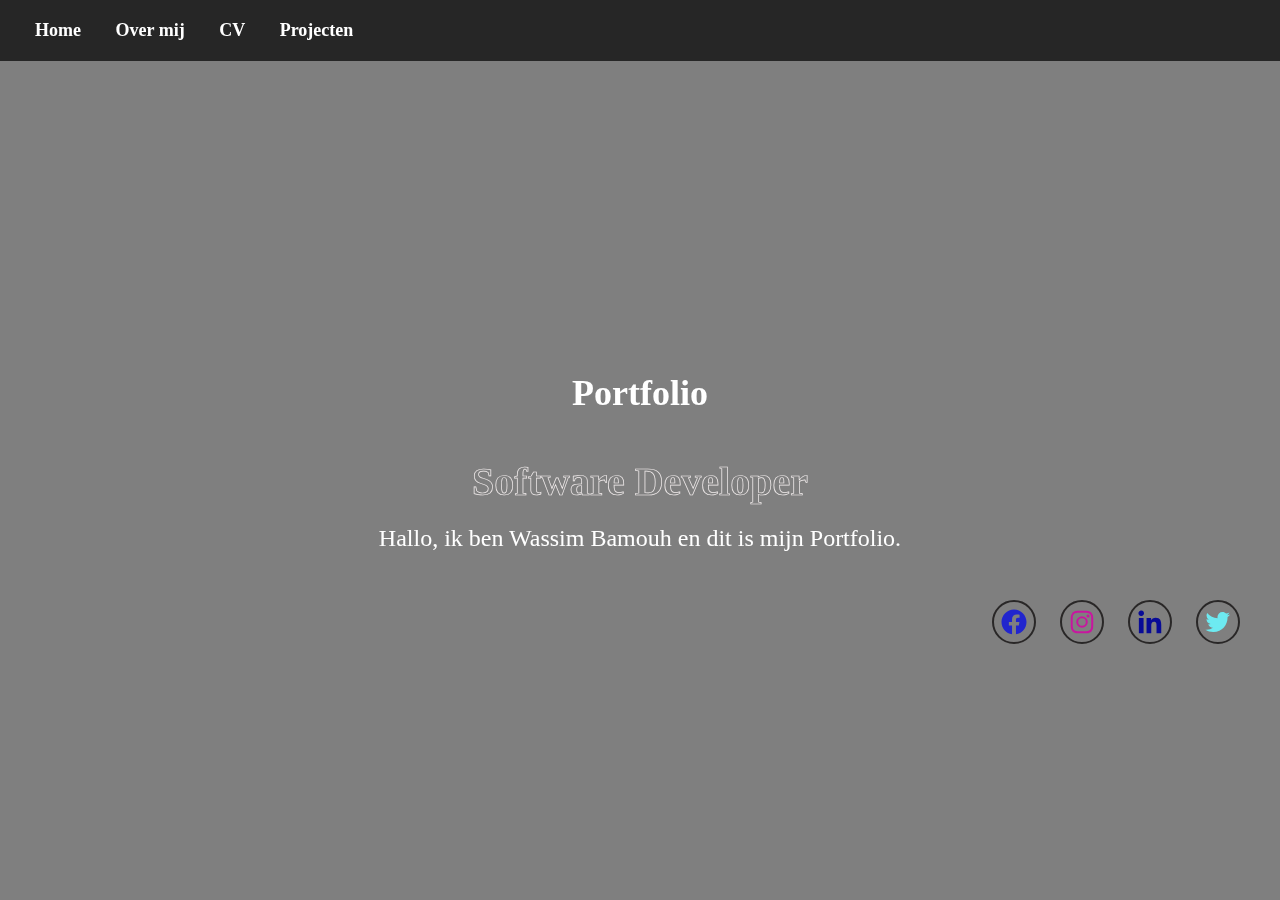
==== index.html @ 997261db "inhoud" ====
<!DOCTYPE html>

<html lang="nl">

<head>
    <meta charset="UTF-8">
    <meta name="viewport" content="width=device-width, initial-scale=1.0">
    <title>Portfolio</title>
    <link rel="stylesheet" href="CR7.css"> 
</head>
<body>
        
    <div class="video-container">
        <video autoplay loop muted>
            <source src="Test1.mp4" type="video/mp4">
        </video>
    </div>

 

    <div class="text-container">
        <h1>Portfolio</h1>
        <div class="text-animate">
            <h2>  <span> Software Developer </span></h2>
        <div class="tekst">Hallo, ik ben Wassim Bamouh en dit is mijn Portfolio.</div>
    </div>
    </div>



<div class="social-media">
    <a href="https://www.facebook.com"><img src="facebook.png" alt="Facebook"></a>
    <a href="https://www.instagram.com/wb_033/"><img src="instagram2.png" alt="Instagram"></a>
    <a href=""><img src="linkedin.png" alt="LinkedIn"></a>
    <a href="https://twitter.com/jouw_gebruikersnaam"><img src="twitter.png" alt="Twitter"></a>
</div>

 
    <div class="navbar">
        <a href="index.html">Home</a>
        <a href="Overmij.html">Over mij</a>
        <a href="CV Bamou Wassim(1) (1).pdf"target="blank">CV</a>
        <a href="Projecten.html">Projecten</a>
    </div>

    
    
</body>

</html>
---- CR7.css ----
.video-container {
    position: relative;
    width: 100%;
    height: 100vh; 
}

video {
    object-fit: cover; 
    width: 100%;
    height: 120%;
    position: absolute;
    top: 0;
    left: 0;
}

.content {
    position: relative;
    z-index: 1; 
}


.content {
    position: relative;
    z-index: 1;
    text-align: center; 
    color: rgb(164, 11, 11); 
    padding: 20px; 
}

h1 {
    font-size: 36px; 
}

p {
    font-size: 18px;
}


body {
    margin: 0;
    padding: 0;
    overflow: hidden;
}

.video-container {
    position: fixed;
    top: 0;
    left: 0;
    width: 100%;
    height: 100%;
    z-index: -1; 
}

.video-container video {
    object-fit: cover;
    width: 100%;
    height: 100%;
}

.text-container {
    position: absolute;
    top: 0;
    left: 0;
    width: 100%;
    height: 100%;
    display: flex;
    flex-direction: column;
    justify-content: center;
    align-items: center;
    background-color: rgba(0, 0, 0, 0.5); 
    color: white;
    z-index: 1; 
    text-align: center;
}

.text-container h1 {
    font-size: 36px;
}

.text-container p {
    font-size: 18px;
}



.social-media a {
    display: inline-flex;
    justify-content: center;
    align-items: center;
    width: 40px;
    height: 40px;
    background: transparent;
    border: 2px solid rgb(41, 39, 39);
    border-radius: 50%;
    font-size: 20px;
    color: rgb(42, 41, 41);
    text-decoration: none;
    margin: 70px 15px 30px 0;
    transition: .5s ease;
    }
   
    .social-media a:hover {
       background: rgb(234, 230, 230);
       color: #dbdcde;
       box-shadow: 0 0 20px rgb(49, 48, 48);
    }


    .social-media {
        position: fixed;
        top: 600px;
        right: 30px;
        z-index: 1;
    }
    
    .social-media a {
        text-decoration: none;
        margin: 0 10px; 
        font-size: 24px; 
        color: rgb(160, 15, 15); /
    }
    
    
    .social-media a:hover {
        color: #2e0d9c; 
    }
    

    .text-container h3 {
        font-size: 32px;
        font-weight: 700;
    }

    .text-container h3:nth-of-type(2) {
        margin-bottom: 30px;
    }
    
    .text-container h3 span {
        color: #0ef;
      
    }
    

    .text-container .text-animate {
        position: relative;
        width:  524.8px;
    }
    
    .text-container .text-animate span {
        font-size: 40px;
        font-weight: 700;
        color: transparent;
        -webkit-text-stroke: .7px rgb(241, 236, 236);
        
    }




.navbar{

    font-weight: bold;
    font-size: 18px;
}


.suii{

    z-index: 1;
}


#video-background {
    position: fixed;
    top: 0;
    left: 0;
    width: 100%;
    height: 100%;
    object-fit: cover;
    z-index: -1; 
}


.navbar {
    background-color: rgba(0, 0, 0, 0.7); 
    padding: 20px;
    position: fixed;
    top: 0;
    width: 100%;
    z-index: 1; 
}

.navbar a {
    color: white;
    text-decoration: none;
    margin: 0 15px;
}

.navbar a:hover {
    text-decoration: underline;
}


.project-box {

    border: 3px solid;
    padding: 20px;
    text-align: center;
    max-width: 300px;
    margin: 0 auto;
    color: black;
    border-color: black;
    margin-bottom: 10px;

}



.project-box img {

    max-width: 100%;
    height: auto;
    color: black;

}


.project {

 color: black;
 
}



.tekst{

    font-size: x-large;
}


.btn{

    color: #f7f5f5;
}


@media screen and (max-width:400px) {

    .container {
        display: grid; 
        grid-auto-columns: 1fr; 
        grid-template-columns: 1fr 1fr 1fr 1fr 1fr; 
        grid-template-rows: 1fr 1fr 1fr 1fr 1fr; 
        gap: 0px 0px; 
        grid-template-areas: 
          "navbar navbar navbar navbar navbar"
          "maincontent maincontent maincontent maincontent maincontent"
          "maincontent maincontent maincontent maincontent maincontent"
          "maincontent maincontent maincontent maincontent maincontent"
          "social-media social-media social-media social-media social-media"; 
      }

    ul{
  
      display: flex;
  
      flex-direction: row;
    }

  
    .nav-bar{
      grid-area: nav-bar;
      margin: 0;
      padding: 0;
      width: 150px;
      line-height: 0%;
  
    }
  
  
   
    .maincontent{
      grid-area: maincontent;
  
      text-align: center;
    }
 
  
  
  li{
  
  height: 65px;
  
  width: 100px;
  
  }
  
  
  .content{
  
    width: 200px;
  }
  
  
  
  .containerr {
  
      width: 100%;
      padding-left: 70px;
      padding-right: 25px;
  
  }
  
  
  
  .containerr::before {
  
      left: 60px;
      border: medium solid #00daff;
      border-width: 10px 10px 10px 0;
      border-color: transparent #00daff transparent transparent;
  
  }
  
  
  
  .left::after,
  
  .right::after {
  
      left: 15px;
  
  }
  
  
  
  .right {
  
      left: 0%;
  
  }


  .tekst{

    font-size: medium;
  }


  .social-media{

    position: fixed;
    
  }


  .text-container{

    background-color: transparent;
 

  }


  h1{

    text-align: center;
  }


 .text-animate span{

    text-align: center;
  }
  
.social-media{

    top: 500px;
    margin-right: 50px;
}


  
  
  }
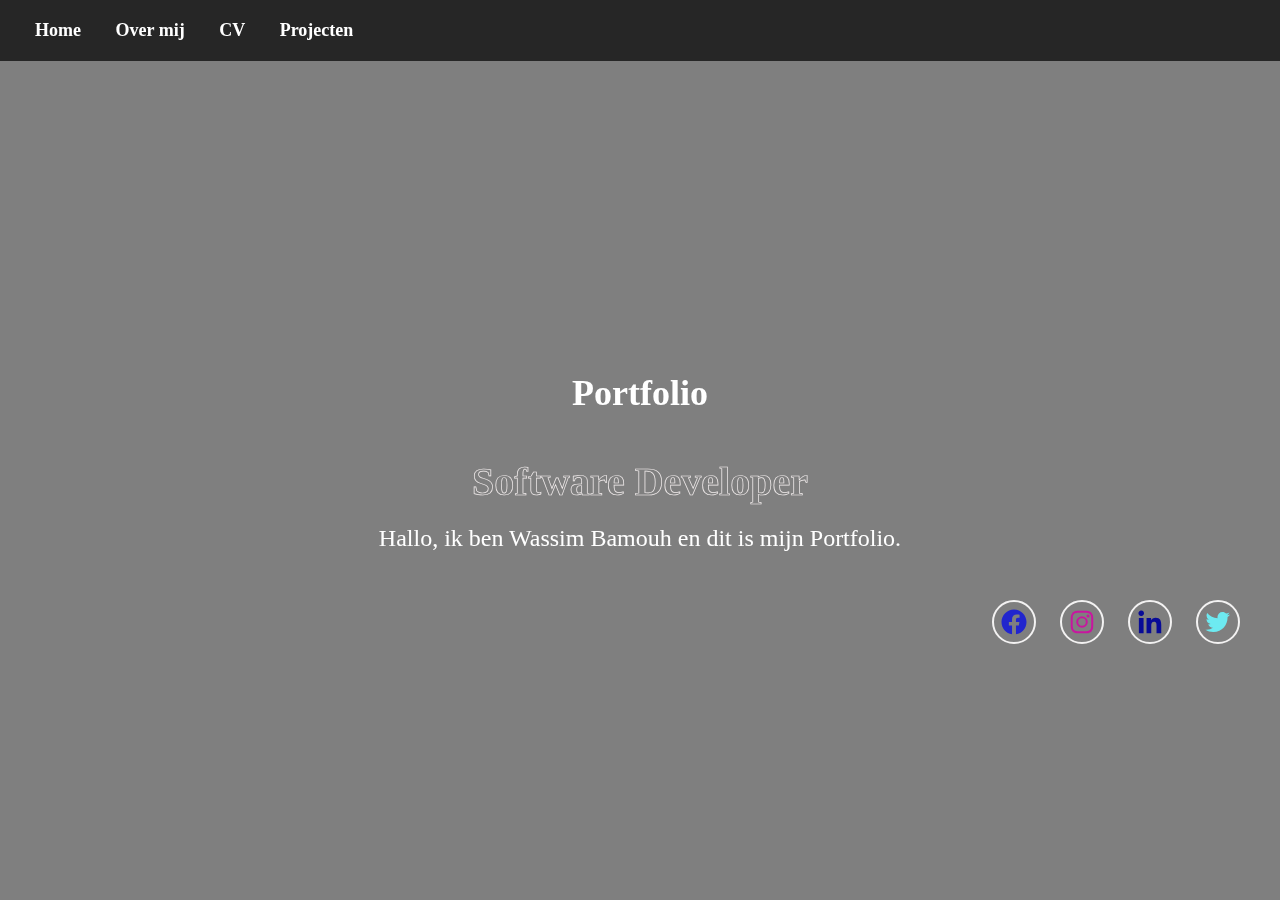
==== commit a857c58c: "Update" ====
--- a/index.html
+++ b/index.html
@@ -1,5 +1,4 @@
 <!DOCTYPE html>
-
 <html lang="nl">
 
 <head>
@@ -12,12 +11,11 @@
         
     <div class="video-container">
         <video autoplay loop muted>
-            <source src="Test1.mp4" type="video/mp4">
+            <source src="Test2.mp4" type="video/mp4">
         </video>
     </div>
 
  
-
     <div class="text-container">
         <h1>Portfolio</h1>
         <div class="text-animate">
@@ -27,11 +25,10 @@
     </div>
 
 
-
 <div class="social-media">
     <a href="https://www.facebook.com"><img src="facebook.png" alt="Facebook"></a>
     <a href="https://www.instagram.com/wb_033/"><img src="instagram2.png" alt="Instagram"></a>
-    <a href=""><img src="linkedin.png" alt="LinkedIn"></a>
+    <a href="https://www.youtube.com"><img src="linkedin.png" alt="LinkedIn"></a>
     <a href="https://twitter.com/jouw_gebruikersnaam"><img src="twitter.png" alt="Twitter"></a>
 </div>
 
--- a/CR7.css
+++ b/CR7.css
@@ -30,6 +30,10 @@
 
 h1 {
     font-size: 36px; 
+}
+
+h2{
+    color: #f7f5f5;
 }
 
 p {
@@ -83,7 +87,6 @@
 }
 
 
-
 .social-media a {
     display: inline-flex;
     justify-content: center;
@@ -91,7 +94,7 @@
     width: 40px;
     height: 40px;
     background: transparent;
-    border: 2px solid rgb(41, 39, 39);
+    border: 2px solid rgb(243, 242, 242);
     border-radius: 50%;
     font-size: 20px;
     color: rgb(42, 41, 41);
@@ -156,8 +159,6 @@
     }
 
 
-
-
 .navbar{
 
     font-weight: bold;
@@ -191,6 +192,7 @@
     z-index: 1; 
 }
 
+
 .navbar a {
     color: white;
     text-decoration: none;
@@ -202,8 +204,39 @@
 }
 
 
+.project {
+
+ color: black;
+ 
+}
+
+
+.tekst{
+
+    font-size: x-large;
+}
+
+
+.btn{
+
+    color: #f7f5f5;
+}
+
+.foto{
+    width: auto;
+    height: 100px;
+}
+
+
+.row {
+    display: flex;
+    justify-content: space-around;
+    margin-bottom: 20px; /* Adjust as needed */
+}
+
 .project-box {
-
+    width: 45%; /* Adjust as needed */
+    margin-bottom: 20px; /* Adjust as needed */
     border: 3px solid;
     padding: 20px;
     text-align: center;
@@ -212,41 +245,18 @@
     color: black;
     border-color: black;
     margin-bottom: 10px;
-
-}
-
-
+}
 
 .project-box img {
-
     max-width: 100%;
     height: auto;
     color: black;
-
-}
-
-
-.project {
-
- color: black;
- 
-}
-
-
-
-.tekst{
-
-    font-size: x-large;
-}
-
-
-.btn{
-
-    color: #f7f5f5;
-}
-
-
-@media screen and (max-width:400px) {
+}
+
+
+
+
+@media screen and (max-width:450px) {
 
     .container {
         display: grid; 
@@ -279,15 +289,11 @@
   
     }
   
-  
-   
     .maincontent{
       grid-area: maincontent;
   
       text-align: center;
     }
- 
-  
   
   li{
   
@@ -312,7 +318,6 @@
       padding-right: 25px;
   
   }
-  
   
   
   .containerr::before {
@@ -324,8 +329,6 @@
   
   }
   
-  
-  
   .left::after,
   
   .right::after {
@@ -333,9 +336,7 @@
       left: 15px;
   
   }
-  
-  
-  
+   
   .right {
   
       left: 0%;
@@ -343,24 +344,27 @@
   }
 
 
-  .tekst{
-
+  .inhoud{
+
+    width: 350px;
+    right: 90px;
+    position: absolute;
+  }
+
+
+  .social-media{
+
+    position: fixed;
+    
+  }
+
+
+  .text-container{
+
+    background-color: transparent;
+    font-weight: 900;
     font-size: medium;
-  }
-
-
-  .social-media{
-
-    position: fixed;
-    
-  }
-
-
-  .text-container{
-
-    background-color: transparent;
- 
-
+    text-align: center;
   }
 
 
@@ -377,11 +381,50 @@
   
 .social-media{
 
-    top: 500px;
-    margin-right: 50px;
-}
-
-
-  
-  
-  }+    top: 90%;
+    margin-right: 10px;
+}
+
+h2 {
+
+  position: relative;
+  right: -15px;
+}
+
+h1 {
+    position: relative;
+    right: -15px;
+}
+
+.tekst{
+    position: relative;
+    right: -90px;
+    width: 350px;
+}
+
+
+h2.btn {
+    position: relative;
+    right: 15px;
+}
+
+.foto{
+width: auto;
+height: 100px;
+margin-top: 80px;
+}
+
+.project-box{
+
+    width: 150px;
+    position: relative;
+    left: 50px;
+}
+
+
+.row{
+    display: flex;
+    justify-content: space-between;
+    margin: 20px;
+ }
+}